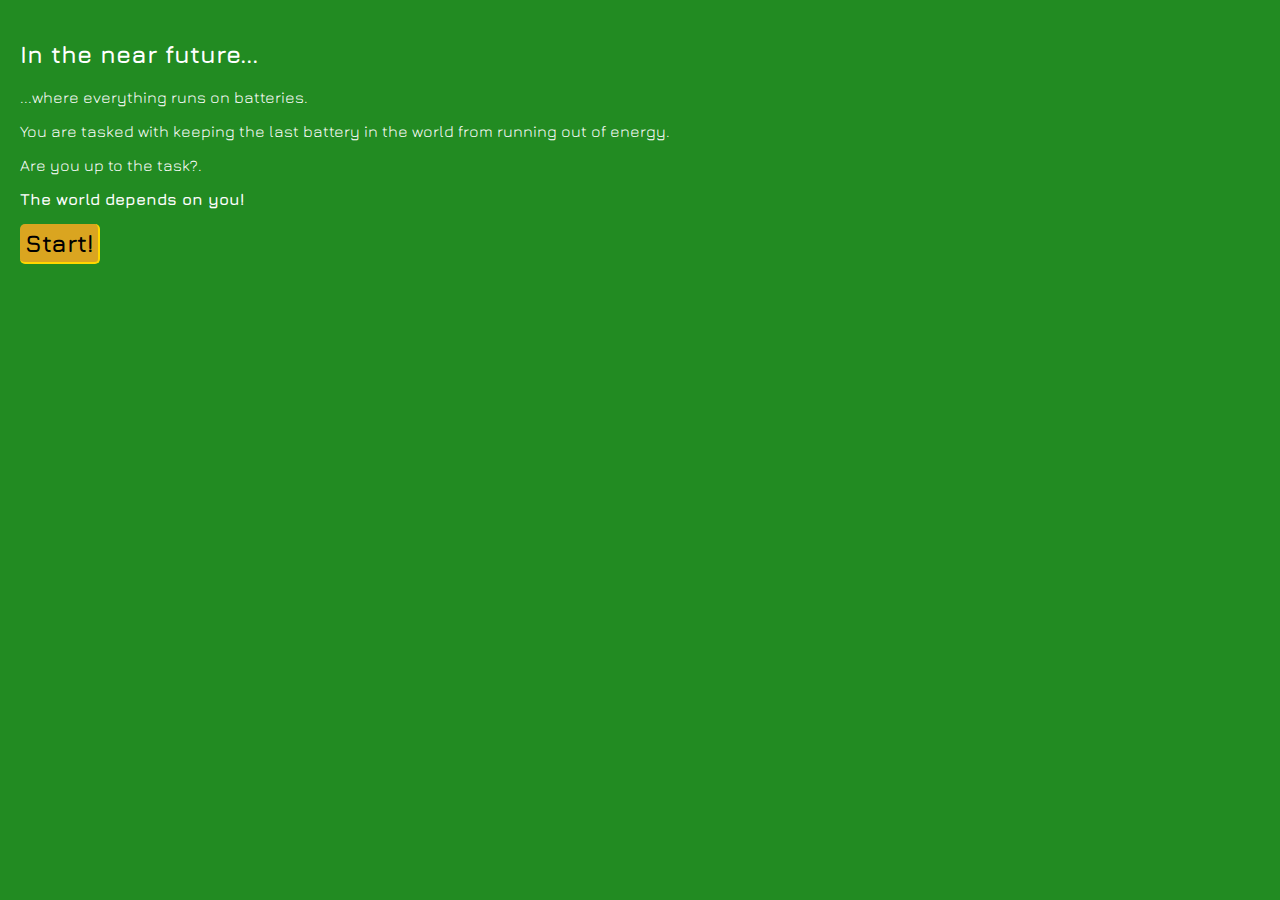
==== game.html @ 74668836 "Remove test elements" ====
<!DOCTYPE html>
<html>
<head>
  <link href="https://fonts.googleapis.com/css?family=Jura:400,700" rel="stylesheet">
  <link type="text/css" href="game.css" rel="stylesheet">
  <title>The Last Battery</title>
</head>
<body>
  <div class="batt-body"></div>
  <div class="batt-top"></div>
  <div class="batt">
    <div class="batt-bars">
      <div class="batt-bar"><div class="handle"></div></div>
      <div class="batt-bar"><div class="handle"></div></div>
      <div class="batt-bar"><div class="handle"></div></div>
      <div class="batt-bar"><div class="handle"></div></div>
      <div class="batt-bar"><div class="handle"></div></div>
      <div class="batt-bar"><div class="handle"></div></div>
      <div class="batt-bar"><div class="handle"></div></div>
      <div class="batt-bar"><div class="handle"></div></div>
      <div class="batt-bar"><div class="handle"></div></div>
      <div class="batt-bar">
        <div class="handle"></div>
        <div class="start">
          <h2>In the near future...</h2>
          <p>...where everything runs on batteries.</p>
          <p>You are tasked with keeping the last battery in the world from running out of energy.</p>
          <p>Are you up to the task?.</p>
          <p><strong>The world depends on you!</strong></p>
          <div class="button">Start!</div>
        </div>
        <div class="start-back"></div>
      </div>
    </div>
    <div class="end">
      <h1>YOU LOST</h1>
      <p>The world is doomed!</p>
    </div>
  </div>
</body>
</html>
---- game.css ----
body {
  font-family: 'Jura';
  font-size: 16px;
}

.batt-body {
  position: fixed;
  top: 50%;
  left: 20px;
  width: 80px;
  height: 250px;
  margin-top: -125px;

  border: 2px solid black;
  border-radius: 5px;
}

.batt-top {
  position: fixed;
  top: 50%;
  left: 40px;
  width: 40px;
  height: 10px;
  margin-top: -137px;

  border: 2px solid black;
  border-top-left-radius: 5px;
  border-top-right-radius: 5px;
}

.batt {
  position: fixed;
  top: 50%;
  left: 20px;
  height: 250px;
  margin-top: -125px;

  display: flex;
  align-items: flex-end;
  border: 2px solid rgba(0,0,0,0);
}

.batt-bar {
  background-color: darkorange;
  width: 0;
  height: 0;
  margin-bottom: 5px;
  transition-delay: 3s;
}

.batt-bar:hover {
  transition-delay: 0s;
  width: 80px;
  height: 20px;
  margin-right: 10000px;
}

.batt-bar .handle {
  position: fixed;
  top: 50%;
  width: 20px;
  height: 20px;

  background-color: blue;
  transition-delay: 3s;
}

.batt-bar .handle:hover {
  transition-delay: 0s;
  height: 0;
}

.batt-bar:nth-child(1) .handle { left: 20%; }
.batt-bar:nth-child(2) .handle { left: 25%; }
.batt-bar:nth-child(3) .handle { left: 30%; }
.batt-bar:nth-child(4) .handle { left: 35%; }
.batt-bar:nth-child(5) .handle { left: 40%; }
.batt-bar:nth-child(6) .handle { left: 45%; }
.batt-bar:nth-child(7) .handle { left: 50%; }
.batt-bar:nth-child(8) .handle { left: 55%; }
.batt-bar:nth-child(9) .handle { left: 60%; }
.batt-bar:nth-child(10) .handle { left: 65%; }

.start {
  display: block;
  position: fixed;
  top: 0;
  left: 0;
  right: 0;
  bottom: 0;
  z-index: 200;
  padding: 20px;
  background-color: forestgreen;
  color: white;
  transition-delay: 999999s;
  pointer-events: none;
}

.start:hover {
  transition-delay: 0s;
  transform: translate(9999px, 9999px);
}

.end {
  display: inline-flex;
  justify-content: center;
  flex-direction: column;
  width: 1000px;
  height: 500px;
  margin-left: -22px;
  margin-bottom: -125px;
  padding: 20px;
  background-color: firebrick;
  color: white;
  z-index: 99;
}

.end h1 {
  font-size: 5em;
}

.button {
  display: inline-block;
  font-size: 1.5em;
  font-weight: bold;
  padding: 5px;
  background-color: goldenrod;
  color: black;
  pointer-events: auto;
  border-radius: 5px;
  border-right: 2px solid gold;
  border-bottom: 2px solid gold;
}
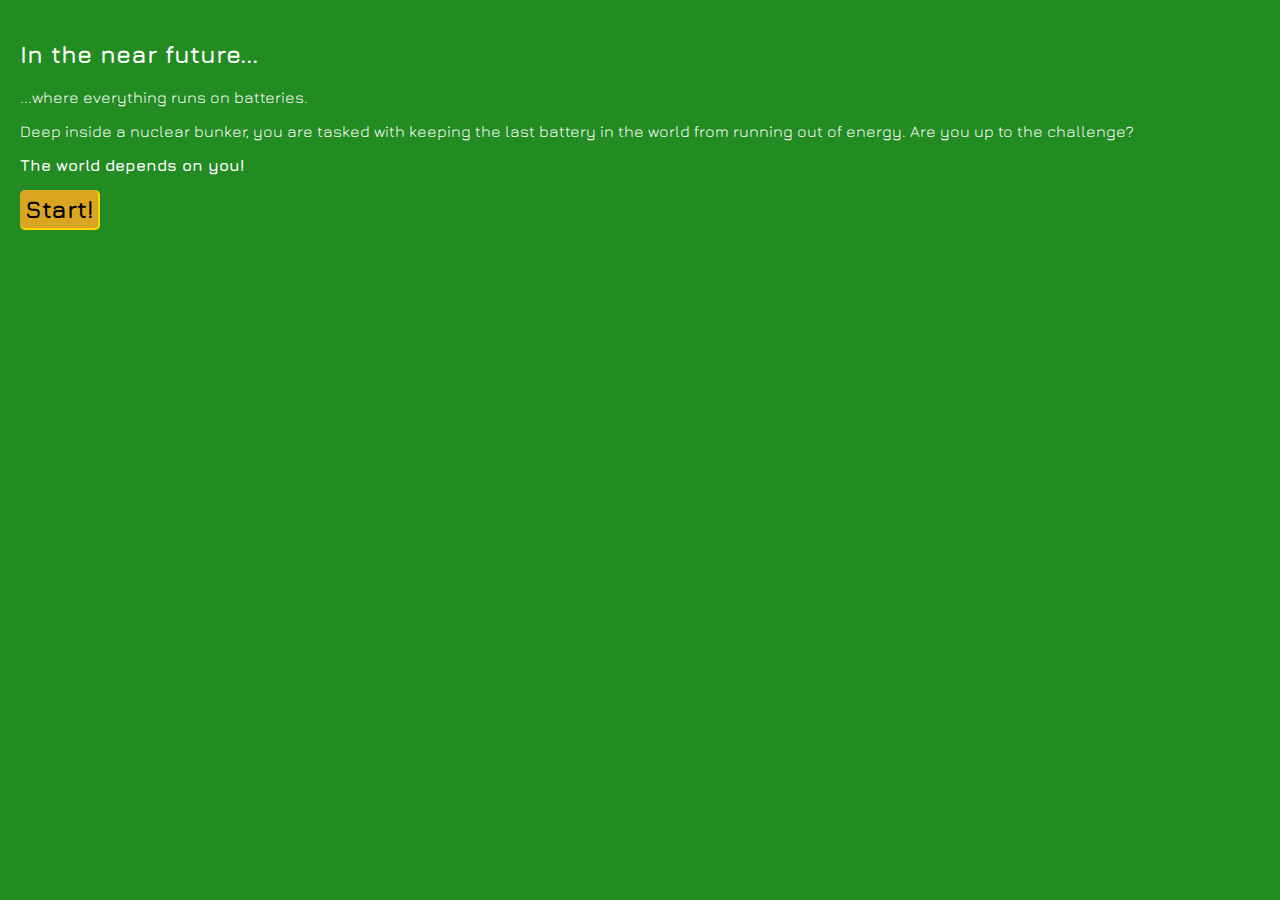
==== commit 0734a04d: "Several fixes and improvements, including a lightning icon" ====
--- a/game.html
+++ b/game.html
@@ -2,7 +2,7 @@
 <html>
 <head>
   <link href="https://fonts.googleapis.com/css?family=Jura:400,700" rel="stylesheet">
-  <link type="text/css" href="game.css" rel="stylesheet">
+  <link type="text/css" href="assets/game.css" rel="stylesheet">
   <title>The Last Battery</title>
 </head>
 <body>
@@ -24,17 +24,16 @@
         <div class="start">
           <h2>In the near future...</h2>
           <p>...where everything runs on batteries.</p>
-          <p>You are tasked with keeping the last battery in the world from running out of energy.</p>
-          <p>Are you up to the task?.</p>
+          <p>Deep inside a nuclear bunker, you are tasked with keeping the last battery in the world from running out of energy. Are you up to the challenge?</p>
           <p><strong>The world depends on you!</strong></p>
           <div class="button">Start!</div>
         </div>
-        <div class="start-back"></div>
       </div>
     </div>
     <div class="end">
-      <h1>YOU LOST</h1>
-      <p>The world is doomed!</p>
+      <h1>THE WORLD IS DARK</h1>
+      <p>You will never escape from the bunker.</p>
+      <p>Game Over</p>
     </div>
   </div>
 </body>
--- a/assets/game.css
+++ b/assets/game.css
@@ -0,0 +1,173 @@
+body {
+  font-family: 'Jura';
+  font-size: 16px;
+}
+
+.batt-body {
+  position: fixed;
+  top: calc(50% - 110px - 2px);
+  left: 20px;
+  width: 80px;
+  height: 220px;
+
+  border: 2px solid black;
+  border-radius: 5px;
+}
+
+.batt-top {
+  position: fixed;
+  top: calc(50% - 110px - 2px - 10px - 2px);
+  left: 40px;
+  width: 40px;
+  height: 10px;
+
+  border: 2px solid black;
+  border-top-left-radius: 5px;
+  border-top-right-radius: 5px;
+}
+
+.batt {
+  position: fixed;
+  top: calc(50% - 110px - 2px);
+  left: 20px;
+  height: 220px;
+
+  display: flex;
+  align-items: flex-end;
+  border: 2px solid transparent;
+}
+
+.batt-bars {
+  margin-bottom: -1px;
+}
+
+.batt-bar {
+  background-color: gold;
+  width: 0;
+  height: 0;
+  margin-bottom: 2px;
+  border-radius: 2px;
+  transition-delay: 3s;
+  pointer-events: none;
+}
+
+.batt-bar:hover {
+  transition-delay: 0s;
+  width: 80px;
+  height: 20px;
+  margin-right: 10000px;
+}
+
+.batt-bar .handle {
+  position: fixed;
+  transition-delay: 3s;
+  pointer-events: none;
+}
+
+.batt-bar .handle::before, .batt-bar .handle::after {
+  position: absolute;
+  top: 2px;
+  left: 2px;
+  content: '';
+  transition-delay: 3s;
+  pointer-events: auto;
+}
+
+.batt-bar .handle::before {
+  width: 20px;
+  height: 20px;
+  transform: rotate3d(-1, 5, 1, 60deg);
+  background-color: gold;
+}
+
+.batt-bar .handle::after {
+  width: 0;
+  height: 0;
+  transform: translate(0, 17px) rotate(15deg) scale(0.6, 1.2);
+  border-top: 20px solid gold;
+  border-left: 10px solid transparent;
+  border-right: 10px solid transparent;
+}
+
+.batt-bar .handle:hover::before, .batt-bar .handle:hover::after {
+  transition-delay: 0s;
+  height: 0;
+  border: none;
+}
+
+/*
+(function() {
+  var round = function(x) { return Math.floor(x*10)/10; };
+  var text = [];
+  for (var i = 1; i <= 10; i++) {
+    var t = round(Math.random()*100);
+    var l = round(Math.random()*100);
+    text.push('.batt-bar:nth-child(' + i + ') .handle { top: ' + t + '%; left: ' + l + '%; }');
+  }
+  console.log(text.join('\n'));
+})();
+*/
+
+.batt-bar:nth-child(1) .handle { top: 23.5%; left: 73.7%; }
+.batt-bar:nth-child(2) .handle { top: 89.7%; left: 47%; }
+.batt-bar:nth-child(3) .handle { top: 39.2%; left: 68.2%; }
+.batt-bar:nth-child(4) .handle { top: 14%; left: 4.9%; }
+.batt-bar:nth-child(5) .handle { top: 16%; left: 34.3%; }
+.batt-bar:nth-child(6) .handle { top: 55%; left: 25.1%; }
+.batt-bar:nth-child(7) .handle { top: 52.6%; left: 90.2%; }
+.batt-bar:nth-child(8) .handle { top: 81.1%; left: 84.1%; }
+.batt-bar:nth-child(9) .handle { top: 80.9%; left: 71.9%; }
+.batt-bar:nth-child(10) .handle { top: 68.2%; left: 58%; }
+
+.start {
+  display: block;
+  position: fixed;
+  top: 0;
+  left: 0;
+  right: 0;
+  bottom: 0;
+  z-index: 200;
+  padding: 20px;
+  background-color: forestgreen;
+  color: white;
+  transition-delay: 999999s;
+  pointer-events: none;
+}
+
+.start:hover {
+  transition-delay: 0s;
+  transform: translate(9999px, 9999px);
+}
+
+.end {
+  display: inline-flex;
+  justify-content: center;
+  flex-direction: column;
+  width: 5000px;
+  height: 5000px;
+  margin-left: -22px;
+  margin-bottom: calc(220px/2 - 5000px/2);
+  padding: 20px;
+  background-color: darkslategray;
+  color: white;
+  z-index: 99;
+}
+
+.end h1 {
+  font-size: 3em;
+  margin-top: 0;
+  margin-bottom: .4em;
+}
+
+.button {
+  display: inline-block;
+  font-size: 1.5em;
+  font-weight: bold;
+  padding: 5px;
+  background-color: goldenrod;
+  color: black;
+  pointer-events: auto;
+  border-radius: 5px;
+  border-right: 2px solid gold;
+  border-bottom: 2px solid gold;
+}
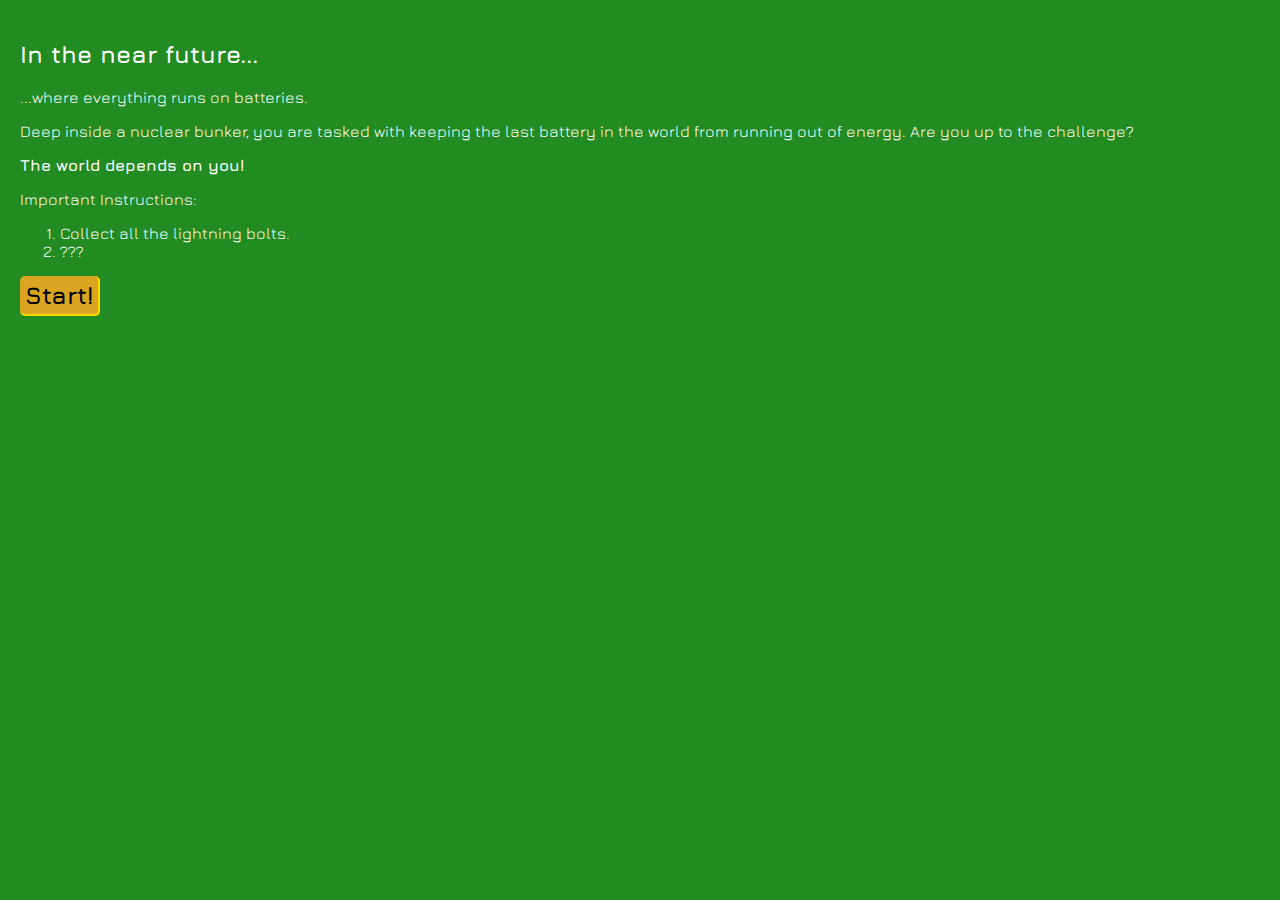
==== commit fb2876c4: "Add links, cover image and detailed instructions" ====
--- a/game.html
+++ b/game.html
@@ -3,6 +3,7 @@
 <head>
   <link href="https://fonts.googleapis.com/css?family=Jura:400,700" rel="stylesheet">
   <link type="text/css" href="assets/game.css" rel="stylesheet">
+  <link rel="icon" type="image/png" href="assets/images/icon.png">
   <title>The Last Battery</title>
 </head>
 <body>
@@ -26,7 +27,34 @@
           <p>...where everything runs on batteries.</p>
           <p>Deep inside a nuclear bunker, you are tasked with keeping the last battery in the world from running out of energy. Are you up to the challenge?</p>
           <p><strong>The world depends on you!</strong></p>
+          <p>Important Instructions:</p>
+          <ol>
+            <li>Collect all the lightning bolts.</li>
+            <li>???</li>
+          </ol>
           <div class="button">Start!</div>
+        </div>
+        <div class="headlines">
+          <div><strong>Year 00:</strong> Everyone is excited to have you as the keeper of the last battery.</div>
+          <div><strong>Year 01:</strong> The economy is up.</div>
+          <div><strong>Year 02:</strong> People are happy.</div>
+          <div><strong>Year 03:</strong> NPM now hosts 10<sup>16</sup> packages.</div>
+          <div><strong>Year 04:</strong> Someone found the lost APK of Flappy Bird.</div>
+          <div><strong>Year 05:</strong> The world needs more energy.</div>
+          <div><strong>Year 06:</strong> JavaScript is dead, NodeBrainfuck is all the rage.</div>
+          <div><strong>Year 07:</strong> Katy Perry wins presidential election without popular vote.</div>
+          <div><strong>Year 08:</strong> Everyone is happy.</div>
+          <div><strong>Year 09:</strong> Millions dead after chain mail curse from 2006 proves to be true.</div>
+          <div><strong>Year 10:</strong> People thank you for keeping the lights on for 10 years.</div>
+          <div><strong>Year 11:</strong> Someone rediscovered Planking.</div>
+          <div><strong>Year 12:</strong> The economy is down, Flappy Bird is to blame.</div>
+          <div><strong>Year 13:</strong> 'Hot n Cold' hits 18,446,744,073,709,551,615 on plays on MyTube.</div>
+          <div><strong>Year 14:</strong> Scientists say Flappy Bird causes arthritis. Flappy Bird outlawed.</div>
+          <div><strong>Year 15:</strong> People are mad.</div>
+          <div><strong>Year 16:</strong> Scientists say Planking causes cancer. Planking outlawed.</div>
+          <div><strong>Year 17:</strong> Chaos in the streets, the end is near.</div>
+          <div><strong>Year 18:</strong> Buffer overflow causes nuclear holocaust. Everyone else is dead.</div>
+          <div><strong>Year ??:</strong> You are alone... Forever...</div>
         </div>
       </div>
     </div>
--- a/assets/game.css
+++ b/assets/game.css
@@ -119,6 +119,51 @@
 .batt-bar:nth-child(9) .handle { top: 80.9%; left: 71.9%; }
 .batt-bar:nth-child(10) .handle { top: 68.2%; left: 58%; }
 
+.headlines {
+  position: fixed;
+  top: 20px;
+  left: 20px;
+}
+
+.start:not(:hover) + .headlines div {
+  animation-name: headline-anim;
+  animation-iteration-count: 1;
+  animation-duration: 6s;
+}
+
+.headlines div {
+  height: 0;
+  opacity: 0;
+}
+
+@keyframes headline-anim {
+  10%, 80% {
+    height: 20px;
+    opacity: 1;
+  }
+}
+
+.headlines div:nth-child(1) { animation-delay: 0s; }
+.headlines div:nth-child(2) { animation-delay: 10s; }
+.headlines div:nth-child(3) { animation-delay: 20s; }
+.headlines div:nth-child(4) { animation-delay: 30s; }
+.headlines div:nth-child(5) { animation-delay: 40s; }
+.headlines div:nth-child(6) { animation-delay: 50s; }
+.headlines div:nth-child(7) { animation-delay: 60s; }
+.headlines div:nth-child(8) { animation-delay: 70s; }
+.headlines div:nth-child(9) { animation-delay: 80s; }
+.headlines div:nth-child(10) { animation-delay: 90s; }
+.headlines div:nth-child(11) { animation-delay: 100s; }
+.headlines div:nth-child(12) { animation-delay: 110s; }
+.headlines div:nth-child(13) { animation-delay: 120s; }
+.headlines div:nth-child(14) { animation-delay: 130s; }
+.headlines div:nth-child(15) { animation-delay: 140s; }
+.headlines div:nth-child(16) { animation-delay: 150s; }
+.headlines div:nth-child(17) { animation-delay: 160s; }
+.headlines div:nth-child(18) { animation-delay: 170s; }
+.headlines div:nth-child(19) { animation-delay: 180s; }
+.headlines div:nth-child(20) { animation-delay: 190s; }
+
 .start {
   display: block;
   position: fixed;
